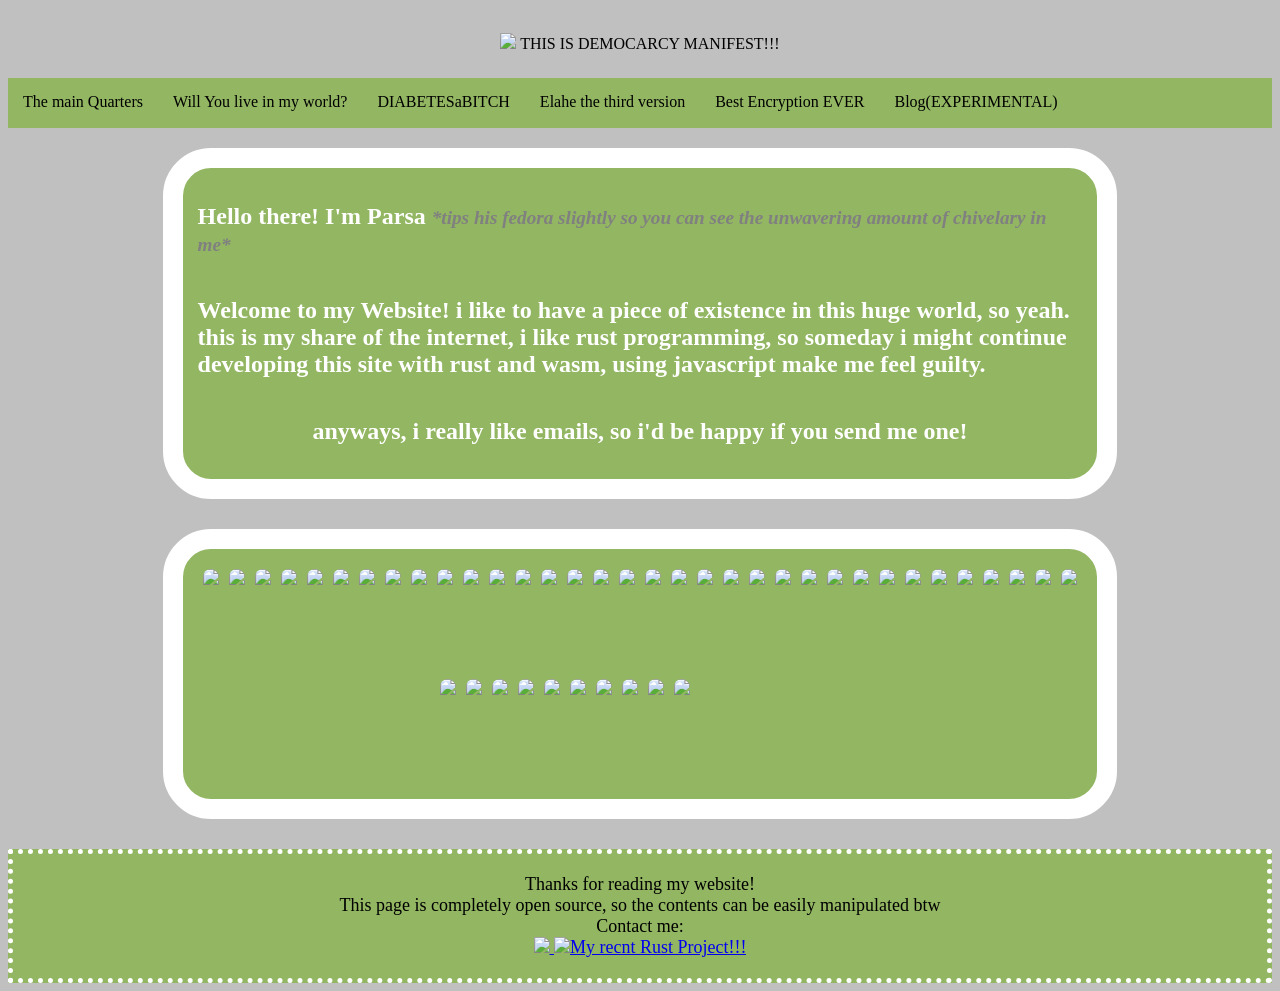
==== parsaroidd/index.html @ 2ab0e9fb "Old Version of website" ====
<!DOCTYPE html>

<head><script src="/.nekoweb-api/static/site.js" defer></script>
  <link rel="icon" href="https://i.pinimg.com/originals/ba/e3/0e/bae30e0c7acfec296e5a30d0a75af0f1.gif" sizes="32x32" type="image/png">
    <link href="https://fonts.googleapis.com/css2?family=Bungee&family=Rubik+Distressed&family=Sixtyfour&family=VT323&display=swap" rel="stylesheet">
  <title> Partha Gon(˶°ㅁ°)!!</title>
</head>
<style>
@font-face {
    font-family: 'Terminus';
    src: url('https://raw.githubusercontent.com/jmegs/in-the-beginning-was-the-command-line/master/assets/fonts/terminus.woff2')
         format('woff2');
    font-weight: normal;
    font-style: normal;
    font-display: swap;
}
        header {
            background-color: silver;
            text-align: center;
            padding: 25px; 
        }
        .navbar {
            background-color: #92b662;
            height: 50px; margin-bottom: 20px;  
        }
        .navbar ul {
            list-style-type: none; 
            margin: 0px;
            padding: 0px;
            overflow: hidden; 
        }
        .navbar a {
            color: #000;
            text-decoration: none;
            padding:15px;
            display: block;
            text-align: center;
            border-left: 5px rgb(239, 239, 88);
        }
        .navbar a:hover {
            background-color: yellow;
            color: rgb(1, 69, 69);
            font-family: 'Bungee', 'VT323'; font-size: 1.7em;
        }
        .navbar li {
            float: left;
            overflow: scroll;
        }
body { background: silver; font-family: 'Terminus';}
.stickers { display: flex; flex-direction: row; padding: 15px; border: solid 20px white; 
border-radius: 3rem; background-color: #92B662; flex-wrap: wrap; justify-content: center; margin-top: 30px; margin: auto; width: 70%; margin-bottom: 30px;}
.stickers img {margin: 5px; border-radius: 1rem;}
iframe { border-radius: 2rem; }
footer { text-align: center; background-color: #92B662; font-size: large; border: 5px dotted white; padding: 20px;}
.image img { margin: 4px; border-radius: 1rem;}
</style>
<body><a href="https://parsa.nekoweb.org/cdn-cgi/content?id=Da.cebeQkhTGdrOIfa4h7iARmC0inWH1LDofSS1FMjY-1792043802.0761638-1.2.1.1-BbnfQJSaRWC.GaF9qWA7nX.NnMBRMNfyjh.1GB_4CKALONFG.omACvJaCKtRP3Tp" aria-hidden="true" rel="nofollow noopener" style="display: none !important; visibility: hidden !important"></a>
    <header> 
        <a href="please.html"><img src="https://image2url.com/images/1763963439859-2de6588a-5b20-4436-9d27-b2f758de2f11.jpg" height="80"></a>
       THIS IS DEMOCARCY MANIFEST!!! </header>

    <nav class="navbar">
         <ul>
            <li><a href="please.html"> The main Quarters </a></li>
            <li><a href="lemmeLiveParsa.html"> Will You live in my world? </a></li>
            <li><a href="DiabeteAbitch.html"> DIABETESaBITCH </a></li> 
            <li><a href="./elahe/index.html"> Elahe the third version </a></li>
			<li><a href="./parcipher/index.html"> Best Encryption EVER </a></li>
			<li><a href="./blog/index.html"> Blog(EXPERIMENTAL)</a></li>
         </ul>
    </nav>
<div class="stickers" style="color: white;">
<h2> Hello there! I'm Parsa <i style="color: gray; font-size: 0.8em;"> *tips his fedora slightly so you can see the unwavering amount of chivelary in me* </i></h2>
<h2> Welcome to my Website! i like to have a piece of existence in this huge world, so yeah. this is my share of the internet, i like rust programming, so someday i might continue developing this site with rust and wasm, using javascript make me feel guilty.</h2>
<br>
<h2> anyways, i really like emails, so i'd be happy if you send me one! </h2>
</div>
	    <div class="stickers">
		    <img src="https://i.pinimg.com/736x/0f/0c/48/0f0c4877a936efce7bccc6f901b56da5.jpg" height=100>
		    <img src="https://i.pinimg.com/736x/69/25/b2/6925b2221863a014c37989bd7ec32b98.jpg" height=100>
		    <img src="https://i.pinimg.com/736x/dd/77/97/dd7797fc47a99d05d874c433988c985e.jpg" height=100>
		    <img src="https://i.pinimg.com/736x/63/b7/9c/63b79cdb638229a55f4d1569eeea9ae6.jpg" height=100>
		    <img src="https://i.pinimg.com/1200x/ca/7d/88/ca7d88a62066966466b4e21bd19c4b08.jpg" height=100>
		    <img src="https://i.pinimg.com/originals/d4/c1/fd/d4c1fd19a25dc2d4f09c4f9581271bf1.gif" height=100>
		    <img src="https://i.pinimg.com/736x/1a/99/12/1a99127f4fed4994ece856936ddf81f4.jpg" height=100>
		    <img src="https://i.pinimg.com/736x/39/ce/46/39ce46414b3d79ef80caa5c64c03453b.jpg" height=100>
		    <img src="https://i.pinimg.com/736x/47/33/bc/4733bcb54c44f441590447889050f3fd.jpg" height=100>
		    <img src="https://i.pinimg.com/736x/4a/bf/d8/4abfd8f33e472d3857d35a280d56b6be.jpg" height=100>
		    <img src="https://i.pinimg.com/originals/ba/e3/0e/bae30e0c7acfec296e5a30d0a75af0f1.gif" height=100>
		    <img src="https://i.pinimg.com/736x/8f/82/1c/8f821c4a90a0d14a44d39d6b1b9f78c0.jpg" height=100>
		    <img src="https://i.pinimg.com/736x/d8/83/4d/d8834de2c821fa8318c9fe988e758e38.jpg" height=100>
		    <img src="https://i.pinimg.com/736x/71/c0/52/71c0527f26d185ea183e586eff33805f.jpg" height=100>
		    <img src="https://i.pinimg.com/1200x/b1/d0/b7/b1d0b7438fc40dd7a09fc6b0ff74a5e3.jpg" height=100>
		    <img src="https://i.pinimg.com/736x/51/1f/c5/511fc5512fd5ba0b771992a81194f4e6.jpg" height=100>
		    <img src="https://i.pinimg.com/736x/57/e6/c1/57e6c1f7caa5e597b89b6ba890266652.jpg" height=100>
		    <img src="https://i.pinimg.com/736x/d3/b4/50/d3b450a5f9da97ebcc5cb3e4454d7638.jpg" height=100>
		    <img src="https://i.pinimg.com/736x/0d/0b/62/0d0b62763ca6ff7d0e570cc353b156ce.jpg" height=100>
		    <img src="https://i.pinimg.com/736x/46/5c/1d/465c1deb4e73234cfb65bcdb9d026e30.jpg" height=100>
		    <img src="https://i.pinimg.com/736x/a6/37/e4/a637e49763ca9f9ecbc43f16d34da221.jpg" height=100>
		    <img src="https://i.pinimg.com/736x/d3/21/a2/d321a2dea6e189a06c38e44d22bff3f5.jpg" height=100>
		    <img src="https://i.pinimg.com/736x/68/8f/9f/688f9f9c0b251d4d876b5b8c4531c41f.jpg" height=100>
		    <img src="https://i.pinimg.com/736x/f8/e2/ab/f8e2abd48ddfb72468398ea4406616bb.jpg" height=100>
		    <img src="https://i.pinimg.com/736x/c7/e7/f9/c7e7f9bf66a592777e9ce2fef5e729ef.jpg" height=100>
		    <img src="https://i.pinimg.com/736x/2d/f6/86/2df6862529a199f431c99f9b86cec6ee.jpg" height=100>
		    <img src="https://i.pinimg.com/736x/b1/34/94/b13494084df7bc5bfdccb23b39e4ef1a.jpg" height=100>
		    <img src="https://i.pinimg.com/736x/5b/93/71/5b937113edf1cecdbec4ac6eb72c8f13.jpg" height=100>
		    <img src="https://i.pinimg.com/736x/2f/56/f9/2f56f9da735cf2e271be5e5a80296625.jpg" height=100>
		    <img src="https://i.pinimg.com/736x/2f/ea/eb/2feaebb7c9845ea4fad61807a332db2e.jpg" height=100>
		    <img src="https://i.pinimg.com/736x/1d/bb/66/1dbb668d739aa9031a06e6c1386aeeda.jpg" height=100>
		    <img src="https://i.pinimg.com/736x/f0/47/7e/f0477e3380bbb177bccfc0a8f38c917d.jpg" height=100>
		    <img src="https://i.pinimg.com/736x/b3/1c/65/b31c650f4b185fe7d00c02e15d01913b.jpg" height=100>
		    <img src="https://i.pinimg.com/736x/18/4d/a2/184da271e321e698809e14c413b46f3f.jpg" height=100>
		    <img src="https://i.pinimg.com/736x/ca/51/87/ca51879cee2dcce402eb2937265e8bd7.jpg" height=100>
		    <img src="https://i.pinimg.com/736x/40/8a/44/408a4459ce701264aa8348c29887c8f4.jpg" height=100>
		    <img src="https://i.pinimg.com/736x/23/71/ff/2371ff5c5bdeab353fae43a83b120a9e.jpg" height=100>
		    <img src="https://i.pinimg.com/736x/3d/c5/e4/3dc5e4ebc2660c1665d56a23d6f483d2.jpg" height=100>
		    <img src="https://image2url.com/images/1764248298726-bb2bf46c-2ae5-4145-baad-6dd24d1187c5.png" height=100>
		    <img src="https://i.pinimg.com/736x/80/ce/5c/80ce5c73809e101066c7b4160c245f17.jpg" height=100>
		    <img src="https://i.pinimg.com/736x/98/21/ba/9821baef8fd60246b330a67f0357f31b.jpg" height=100>
		    <img src="https://i.pinimg.com/736x/e6/81/d3/e681d34e3e0c00b4edd98b25c632c670.jpg" height=100>
		    <img src="https://i.pinimg.com/736x/80/03/84/8003842260b02471ab1ae1cef61bd84b.jpg" height=100>
		    <img src="https://i.pinimg.com/736x/4c/f9/56/4cf9567f6ca6813991bb7bc0dae42bd8.jpg" height=100>
		    <img src="" height=100>
		    <img src="" height=100>
		    <img src="" height=100>
		    <img src="" height=100>
		    <img src="" height=100>
		    <img src="" height=100>
		    <img src="" height=100>
		    <img src="" height=100>
		    <img src="" height=100>
		    <img src="" height=100>
		    <img src="" height=100>
		    <img src="" height=100>
		    <img src="" height=100>
		    <img src="" height=100>
		    <img src="" height=100>

	    </div>

<footer>
Thanks for reading my website!
<br>
This page is completely open source, so the contents can be easily manipulated btw
<br>
Contact me: 
<br>
<a href="mailto:RustCompiler@proton,me" title="EMAIL ME, LETS BE PEN PALS" target="_blank">
<img src="https://images.seeklogo.com/logo-png/43/1/proton-mail-logo-png_seeklogo-438756.png" height=40>
</a>

<a href="https://parsa.nekoweb.org/code"><img src="https://upload.wikimedia.org/wikipedia/commons/thumb/d/d5/Rust_programming_language_black_logo.svg/250px-Rust_programming_language_black_logo.svg.png"  target="_blank" height="40" title="My recnt Rust Project!!!"> 
</a>
</div>
</footer>
</body>
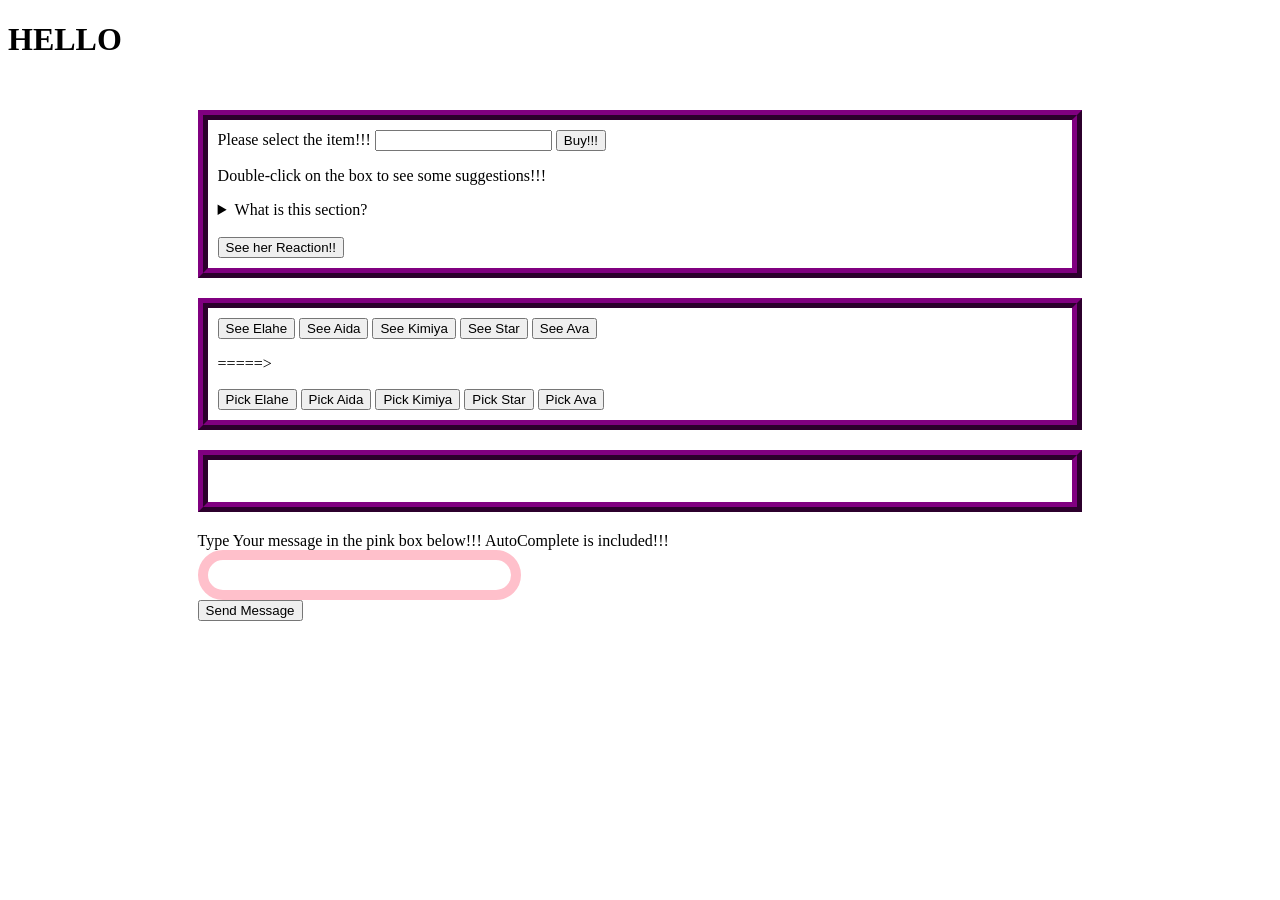
==== commit 61c15bd7: "Add files via upload" ====
--- a/parsaroidd/index.html
+++ b/parsaroidd/index.html
@@ -1,156 +1,745 @@
 <!DOCTYPE html>
-
-<head><script src="/.nekoweb-api/static/site.js" defer></script>
-  <link rel="icon" href="https://i.pinimg.com/originals/ba/e3/0e/bae30e0c7acfec296e5a30d0a75af0f1.gif" sizes="32x32" type="image/png">
-    <link href="https://fonts.googleapis.com/css2?family=Bungee&family=Rubik+Distressed&family=Sixtyfour&family=VT323&display=swap" rel="stylesheet">
-  <title> Partha Gon(˶°ㅁ°)!!</title>
+<!--
+	Stuff remains:
+	1.Having a baby.
+	2.configuring money stuff 
+	3.yandere stuff
+--> 
+<head> 
+	<title> Elahe, Version 3 </title>
 </head>
 <style>
-@font-face {
-    font-family: 'Terminus';
-    src: url('https://raw.githubusercontent.com/jmegs/in-the-beginning-was-the-command-line/master/assets/fonts/terminus.woff2')
-         format('woff2');
-    font-weight: normal;
-    font-style: normal;
-    font-display: swap;
+main { 
+        margin: auto; width: 70%; padding: 10px;
+} pre { 
+	font-size: 0.7rem; justify-content: center; align-items: center; display: flex; 
+} .row-sec { 
+	border: 10px ridge purple; padding: 10px; margin-top: 20px; overflow: scroll; height: 50%; 
+} footer { 
+	margin: auto; width: 70%; padding: 10px;
+} #core { 
+	justify-content: center; align-items: center; display: flex; border: 10px solid pink; font-size: 1.5rem; border-radius: 5em;
+} #chat-history { 
+	overflow: scroll; 
+} .mid { font-size: 0.8rem; } .small { font-size: 0.5rem; } .big { font-size: 1.2rem; ) 
+</style>
+<body> 
+	<h1 id="ge"> HELLO </h1>
+        <main>
+                <div class="row-sec">
+                        <div id="shop">
+                                <label for="shop_inn">Please select the item!!!</label>
+                                <input id="shop_inn" list="ssh">
+                                <datalist id="ssh">
+                                        <option value="Chocolate">
+                                        <option value="Eminem Relapse CD">
+                                        <option value="Pet Snake">
+                                        <option value="AK 47">
+                                        <option value="bit coin">
+
+                                </datalist> <button id="shop_btn">Buy!!!</button>
+                                <br>
+                                <p>Double-click on the box to see some suggestions!!!</p>
+                                <details>
+                                        <summary>What is this section?</summary>
+                                        <p>This is a nice GUI form to aquire your GirlFriend som offerings.All though you can do it in c
+					onsole to. for more information type help("shop"); in browser console. </p>
+                                </details><br>
+                                <dialog id="myDialog">
+                                        <p id="reaction">Hello from the dialog!</p>
+                                        <button onclick="document.getElementById('myDialog').close()">Close</button>
+                                </dialog>
+                                <button id="shop_rec">See her Reaction!!</button>
+                        </div>
+		</div>
+		<div class="row-sec">
+			<button onclick="ui('Elahe')"> See Elahe </button>
+			<button onclick="ui('Aida')"> See Aida </button>
+			<button onclick="ui('Kimiya')"> See Kimiya </button>
+			<button onclick="ui('Star')"> See Star </button>
+			<button onclick="ui('Ava')"> See Ava </button> 
+			<p> =====> </p>
+			<button onclick="ask('Elahe');">Pick Elahe</button>
+			<button onclick="ask('Aida');">Pick Aida</button>
+			<button onclick="ask('Kimiya');">Pick Kimiya</button>
+			<button onclick="ask('Star');">Pick Star</button>
+			<button onclick="ask('Ava');">Pick Ava</button>
+		</div> 
+	<div class="row-sec" id="chat-history">
+	<pre id="outt">
+	</div> 
+        </main>
+	<footer>
+	<label for="core" style="margin-bottom: 5px;"> Type Your message in the pink box below!!! AutoComplete is included!!! </label><br>
+	<input id="core"> 
+	<button id="SS"> Send Message </button>
+	<footer> 
+</body>
+<script>
+
+	const girls = [
+    {name: "Elahe", nickname: "sweetie", age: 37 , height: 1.87 , MBTI: "ISFJ", },
+    {name: "Aida", nickname: "Darling", age: 22, height: 1.60, MBTI: "ISFP", },
+    {name: "Star", nickname: "hun", age: 25, height: 1.70, MBTI: "ENTJ", },
+    {name: "Kimiya", nickname: "sugar", age:19 , height: 1.65, MBTI: "ESTP", },
+    {name: "Ava", nickname: "baby", age: 23, height: 1.80, MBTI: "ESFP", }
+
+]
+function X(arg, size) { 
+	console.log(arg); 
+	draw_msg(arg, size); 
+} 
+
+function jealousy() { 
+	const actions = ["*She brings out one of your picture* \n LOOK AT US! WE WERE SO HAPPY TOGETHER. WHAY ARE YOU \n THROWING ALL OUT?", 
+		"*She take a nearby photo of you two and rip in half* \n How COULD you?!", 
+		"*She take a look a picture of you together, and says: \n I'll Kill that bitch!!"
+		]; 
+	let txt = `
+	AHHHHHHHHHHHHhHhhHHHHhhHHHHHHHHhhhhhHHHHHhhhHHHHHHhh\n\n\n
+	${actions[Math.floor(Math.random() * actions.length)]} \n\n\n
+	${text7}`; 
+	console.log(txt); 
+	draw_msg(txt, "small"); 
+} 
+
+const Elahe = { 
+	sweet:  { 
+		activate: ["warm", "kind", "cuddles"], 
+		response: [], 
+	} , 
+
 }
-        header {
-            background-color: silver;
-            text-align: center;
-            padding: 25px; 
-        }
-        .navbar {
-            background-color: #92b662;
-            height: 50px; margin-bottom: 20px;  
-        }
-        .navbar ul {
-            list-style-type: none; 
-            margin: 0px;
-            padding: 0px;
-            overflow: hidden; 
-        }
-        .navbar a {
-            color: #000;
-            text-decoration: none;
-            padding:15px;
-            display: block;
-            text-align: center;
-            border-left: 5px rgb(239, 239, 88);
-        }
-        .navbar a:hover {
-            background-color: yellow;
-            color: rgb(1, 69, 69);
-            font-family: 'Bungee', 'VT323'; font-size: 1.7em;
-        }
-        .navbar li {
-            float: left;
-            overflow: scroll;
-        }
-body { background: silver; font-family: 'Terminus';}
-.stickers { display: flex; flex-direction: row; padding: 15px; border: solid 20px white; 
-border-radius: 3rem; background-color: #92B662; flex-wrap: wrap; justify-content: center; margin-top: 30px; margin: auto; width: 70%; margin-bottom: 30px;}
-.stickers img {margin: 5px; border-radius: 1rem;}
-iframe { border-radius: 2rem; }
-footer { text-align: center; background-color: #92B662; font-size: large; border: 5px dotted white; padding: 20px;}
-.image img { margin: 4px; border-radius: 1rem;}
-</style>
-<body><a href="https://parsa.nekoweb.org/cdn-cgi/content?id=Da.cebeQkhTGdrOIfa4h7iARmC0inWH1LDofSS1FMjY-1792043802.0761638-1.2.1.1-BbnfQJSaRWC.GaF9qWA7nX.NnMBRMNfyjh.1GB_4CKALONFG.omACvJaCKtRP3Tp" aria-hidden="true" rel="nofollow noopener" style="display: none !important; visibility: hidden !important"></a>
-    <header> 
-        <a href="please.html"><img src="https://image2url.com/images/1763963439859-2de6588a-5b20-4436-9d27-b2f758de2f11.jpg" height="80"></a>
-       THIS IS DEMOCARCY MANIFEST!!! </header>
-
-    <nav class="navbar">
-         <ul>
-            <li><a href="please.html"> The main Quarters </a></li>
-            <li><a href="lemmeLiveParsa.html"> Will You live in my world? </a></li>
-            <li><a href="DiabeteAbitch.html"> DIABETESaBITCH </a></li> 
-            <li><a href="./elahe/index.html"> Elahe the third version </a></li>
-			<li><a href="./parcipher/index.html"> Best Encryption EVER </a></li>
-			<li><a href="./blog/index.html"> Blog(EXPERIMENTAL)</a></li>
-         </ul>
-    </nav>
-<div class="stickers" style="color: white;">
-<h2> Hello there! I'm Parsa <i style="color: gray; font-size: 0.8em;"> *tips his fedora slightly so you can see the unwavering amount of chivelary in me* </i></h2>
-<h2> Welcome to my Website! i like to have a piece of existence in this huge world, so yeah. this is my share of the internet, i like rust programming, so someday i might continue developing this site with rust and wasm, using javascript make me feel guilty.</h2>
-<br>
-<h2> anyways, i really like emails, so i'd be happy if you send me one! </h2>
-</div>
-	    <div class="stickers">
-		    <img src="https://i.pinimg.com/736x/0f/0c/48/0f0c4877a936efce7bccc6f901b56da5.jpg" height=100>
-		    <img src="https://i.pinimg.com/736x/69/25/b2/6925b2221863a014c37989bd7ec32b98.jpg" height=100>
-		    <img src="https://i.pinimg.com/736x/dd/77/97/dd7797fc47a99d05d874c433988c985e.jpg" height=100>
-		    <img src="https://i.pinimg.com/736x/63/b7/9c/63b79cdb638229a55f4d1569eeea9ae6.jpg" height=100>
-		    <img src="https://i.pinimg.com/1200x/ca/7d/88/ca7d88a62066966466b4e21bd19c4b08.jpg" height=100>
-		    <img src="https://i.pinimg.com/originals/d4/c1/fd/d4c1fd19a25dc2d4f09c4f9581271bf1.gif" height=100>
-		    <img src="https://i.pinimg.com/736x/1a/99/12/1a99127f4fed4994ece856936ddf81f4.jpg" height=100>
-		    <img src="https://i.pinimg.com/736x/39/ce/46/39ce46414b3d79ef80caa5c64c03453b.jpg" height=100>
-		    <img src="https://i.pinimg.com/736x/47/33/bc/4733bcb54c44f441590447889050f3fd.jpg" height=100>
-		    <img src="https://i.pinimg.com/736x/4a/bf/d8/4abfd8f33e472d3857d35a280d56b6be.jpg" height=100>
-		    <img src="https://i.pinimg.com/originals/ba/e3/0e/bae30e0c7acfec296e5a30d0a75af0f1.gif" height=100>
-		    <img src="https://i.pinimg.com/736x/8f/82/1c/8f821c4a90a0d14a44d39d6b1b9f78c0.jpg" height=100>
-		    <img src="https://i.pinimg.com/736x/d8/83/4d/d8834de2c821fa8318c9fe988e758e38.jpg" height=100>
-		    <img src="https://i.pinimg.com/736x/71/c0/52/71c0527f26d185ea183e586eff33805f.jpg" height=100>
-		    <img src="https://i.pinimg.com/1200x/b1/d0/b7/b1d0b7438fc40dd7a09fc6b0ff74a5e3.jpg" height=100>
-		    <img src="https://i.pinimg.com/736x/51/1f/c5/511fc5512fd5ba0b771992a81194f4e6.jpg" height=100>
-		    <img src="https://i.pinimg.com/736x/57/e6/c1/57e6c1f7caa5e597b89b6ba890266652.jpg" height=100>
-		    <img src="https://i.pinimg.com/736x/d3/b4/50/d3b450a5f9da97ebcc5cb3e4454d7638.jpg" height=100>
-		    <img src="https://i.pinimg.com/736x/0d/0b/62/0d0b62763ca6ff7d0e570cc353b156ce.jpg" height=100>
-		    <img src="https://i.pinimg.com/736x/46/5c/1d/465c1deb4e73234cfb65bcdb9d026e30.jpg" height=100>
-		    <img src="https://i.pinimg.com/736x/a6/37/e4/a637e49763ca9f9ecbc43f16d34da221.jpg" height=100>
-		    <img src="https://i.pinimg.com/736x/d3/21/a2/d321a2dea6e189a06c38e44d22bff3f5.jpg" height=100>
-		    <img src="https://i.pinimg.com/736x/68/8f/9f/688f9f9c0b251d4d876b5b8c4531c41f.jpg" height=100>
-		    <img src="https://i.pinimg.com/736x/f8/e2/ab/f8e2abd48ddfb72468398ea4406616bb.jpg" height=100>
-		    <img src="https://i.pinimg.com/736x/c7/e7/f9/c7e7f9bf66a592777e9ce2fef5e729ef.jpg" height=100>
-		    <img src="https://i.pinimg.com/736x/2d/f6/86/2df6862529a199f431c99f9b86cec6ee.jpg" height=100>
-		    <img src="https://i.pinimg.com/736x/b1/34/94/b13494084df7bc5bfdccb23b39e4ef1a.jpg" height=100>
-		    <img src="https://i.pinimg.com/736x/5b/93/71/5b937113edf1cecdbec4ac6eb72c8f13.jpg" height=100>
-		    <img src="https://i.pinimg.com/736x/2f/56/f9/2f56f9da735cf2e271be5e5a80296625.jpg" height=100>
-		    <img src="https://i.pinimg.com/736x/2f/ea/eb/2feaebb7c9845ea4fad61807a332db2e.jpg" height=100>
-		    <img src="https://i.pinimg.com/736x/1d/bb/66/1dbb668d739aa9031a06e6c1386aeeda.jpg" height=100>
-		    <img src="https://i.pinimg.com/736x/f0/47/7e/f0477e3380bbb177bccfc0a8f38c917d.jpg" height=100>
-		    <img src="https://i.pinimg.com/736x/b3/1c/65/b31c650f4b185fe7d00c02e15d01913b.jpg" height=100>
-		    <img src="https://i.pinimg.com/736x/18/4d/a2/184da271e321e698809e14c413b46f3f.jpg" height=100>
-		    <img src="https://i.pinimg.com/736x/ca/51/87/ca51879cee2dcce402eb2937265e8bd7.jpg" height=100>
-		    <img src="https://i.pinimg.com/736x/40/8a/44/408a4459ce701264aa8348c29887c8f4.jpg" height=100>
-		    <img src="https://i.pinimg.com/736x/23/71/ff/2371ff5c5bdeab353fae43a83b120a9e.jpg" height=100>
-		    <img src="https://i.pinimg.com/736x/3d/c5/e4/3dc5e4ebc2660c1665d56a23d6f483d2.jpg" height=100>
-		    <img src="https://image2url.com/images/1764248298726-bb2bf46c-2ae5-4145-baad-6dd24d1187c5.png" height=100>
-		    <img src="https://i.pinimg.com/736x/80/ce/5c/80ce5c73809e101066c7b4160c245f17.jpg" height=100>
-		    <img src="https://i.pinimg.com/736x/98/21/ba/9821baef8fd60246b330a67f0357f31b.jpg" height=100>
-		    <img src="https://i.pinimg.com/736x/e6/81/d3/e681d34e3e0c00b4edd98b25c632c670.jpg" height=100>
-		    <img src="https://i.pinimg.com/736x/80/03/84/8003842260b02471ab1ae1cef61bd84b.jpg" height=100>
-		    <img src="https://i.pinimg.com/736x/4c/f9/56/4cf9567f6ca6813991bb7bc0dae42bd8.jpg" height=100>
-		    <img src="" height=100>
-		    <img src="" height=100>
-		    <img src="" height=100>
-		    <img src="" height=100>
-		    <img src="" height=100>
-		    <img src="" height=100>
-		    <img src="" height=100>
-		    <img src="" height=100>
-		    <img src="" height=100>
-		    <img src="" height=100>
-		    <img src="" height=100>
-		    <img src="" height=100>
-		    <img src="" height=100>
-		    <img src="" height=100>
-		    <img src="" height=100>
-
-	    </div>
-
-<footer>
-Thanks for reading my website!
-<br>
-This page is completely open source, so the contents can be easily manipulated btw
-<br>
-Contact me: 
-<br>
-<a href="mailto:RustCompiler@proton,me" title="EMAIL ME, LETS BE PEN PALS" target="_blank">
-<img src="https://images.seeklogo.com/logo-png/43/1/proton-mail-logo-png_seeklogo-438756.png" height=40>
-</a>
-
-<a href="https://parsa.nekoweb.org/code"><img src="https://upload.wikimedia.org/wikipedia/commons/thumb/d/d5/Rust_programming_language_black_logo.svg/250px-Rust_programming_language_black_logo.svg.png"  target="_blank" height="40" title="My recnt Rust Project!!!"> 
-</a>
-</div>
-</footer>
-</body>
+const Aida = {
+	jealousy, 
+	nickname: "Darling",  
+	phone: function() { 
+		X("GIMME THAT PHONE", "big"); 
+		X("Your Phone was taken by Aida, and its being experimentes...", "big"); 
+	}, 
+	yandere: ["Were You wouldn't say that if you were chained right now~", 
+                 `Oh! ${girls[1].nickname} You did that Again didn't you? I saw you doing this \n When you are alone...`,
+                 "You were looked so peaceful last night in your sleep..."],
+
+} 
+const Kimiya = {} 
+const Star = {} 
+const Ava = {} 
+
+
+let text1, text2, text3, text4, text5, text6, text7;
+const chatt = document.getElementById("chat-history");
+const send_msg = document.getElementById("SS"); 
+send_msg.onclick = () => { 
+	send(document.getElementById("core").value); 
+} 
+function draw_msg(msg, size) { 
+	let obj = document.createElement("pre");
+	let hed = document.createElement("hr"); 
+	obj.textContent = msg; 
+	obj.classList = size; 
+	chatt.appendChild(hed); 
+	chatt.appendChild(obj);
+} 
+var items = []; 
+var stock = ["ak 47", "ak47", "eminem", "CD", "chocolate"]; 
+
+let picker = window.prompt("What's Your name Babe? 👄"); 
+
+//if any federal agent is seeing this, this is all a joke
+let num = 0; 
+const brain = {
+  greet: {
+    activate: ["hello", "hi", "hey", "greetings", "sup", "halo"],
+	  response: [`Well greetings, Your favorite ${girls[num].name} Is here!!!`, `Heyyy ${girls[num].nickname}`, 
+		  "sup.", `HelloHi ${picker}`, "Halo"],    
+  }, 
+  jealous: { 
+    activate: ["another girl", "that girl", "that woman", "that bitch", "liked her", "loved her"],
+    response: [1, 'https://parsaylawyers.com/%D9%82%D8%A7%D9%86%D9%88%D9%86-%D9%85%D9%87%D8%B1%DB%8C%D9%87-%D8%AF%D8%B1-%D8%A8%D9%87-%D8%A7%D8%AC%D8%B1%D8%A7-%DA%AF%D8%B0%D8%A7%D8%B4%D8%AA%D9%86-%D9%85%D9%87%D8%B1%DB%8C%D9%87/']
+  },
+  hug: {
+    activate: ["hug", "embrace", "cuddle", "cuddles", "arms", "holding on", "hold"],
+    response: ["*She hugs you tightly, holding you in her arms", "*she burries you in her chest. Shhhhhh I'm here...", 
+    "I wish we could cuddle all night!!!", "*she was holding on to you, like she was afraid to let go"]
+  },
+  happy: { 
+	  activate: ["we can", "buy", "promotion", "party", "celebration", "happy", "smile", "cinema", "bluetooth"], 
+	  response: ["hhithiyyihyihihih really? YOU REALLY DO IT FOR ME?", `awwwwww ${girls[num].nickname} that's really sweet...`,] 
+  },
+  love: {
+    activate: ["love", "luv", "adore"], 
+    response: [`Awwww I love you too ${picker}`, `Mmmmmmm ${girls[num].name} Loves you too ${girls[num].nickname}`, 
+	    `${girls[num].name}'s heart  beats for you My love <3`],
+  }, 
+  gift: { 
+	  activate: ["bought", "for you", "gift", "present", "suprise"], 
+	  response: [`Awwwwww ${picker} I CAN'T BELIEVE YOU BOUGHT THIS FOR MEEEE`, `${girls[num].nickname}... I never forget this.`,  "yoouououoyououo thank youuuu thank youuu smmmmmm"], 
+  }, 
+}
+
+
+
+const generic = [
+	"Well, what do you think about having mac& cheese tonight?", 
+	"You are so dramatic netflix can make a whole series out of you *(cringe refrence to prev ver.);", 
+	"Babe I'm listening to Eminem shut up", 
+	`*${girls[num].name} Shoves you in her boobs "Just shut up" ${picker}`, 
+]; 
+
+
+const client = [];
+const AllSheWrote = [];
+let count;
+
+let elhae = 
+`
+ _____ _       _
+| ____| | __ _| |__   ___
+|  _| | |/ _  | '_ \ / _ \
+| |___| | (_| | | | |  __/
+|_____|_|\__,_|_| |_|\___|
+
+`
+let picked = null;
+let outt = document.getElementById("outt"); 
+
+function ask(girl) {
+
+	switch(true){
+		case girl == "1" || girl == "Elahe":
+			picked = "Elahe";
+	   client.push(girls[0]);
+			draw_msg(`client: ${picker} user: ${picked}`, "big");
+			console.log(`client: ${picker} user: ${picked}`);
+			num = 0; 
+			break;
+ 		case girl == "2" || girl == "Aida":
+			picked = "Aida";
+            client.push(girls[1])
+			draw_msg(`client: ${picker} user: ${picked}`, "big");
+			console.log(`client: ${picker} user: ${picked}`);
+			num = 1; 
+			break;
+		case girl == "3" || girl == "Star":
+			picked = "Star";
+            client.push(girls[2])
+			draw_msg(`client: ${picker} user: ${picked}`, "big");
+			console.log(`client: ${picker} user: ${picked}`);
+			num = 2; 
+			break;
+		case girl == "4" || girl == "Kimiya":
+			picked = "Kimiya";
+            client.push(girls[3])
+			draw_msg(`client: ${picker} user: ${picked}`, "big");
+			console.log(`client: ${picker} user: ${picked}`);
+			num = 3; 
+			break;
+		case girl == "5" || girl == "Ava":
+			picked = "Ava";
+            client.push(girls[4])
+			draw_msg(`client: ${picker} user: ${picked}`, "big");
+			console.log(`client: ${picker} user: ${picked}`);
+			num = 4; 
+			break;
+		default:
+			alert("Such a shame... I went on all this and you can't type a few character? :((( (mind the first letter of names are capital)");
+			break;
+}};
+const des1 = `One and only, the star of this project. ELAHE. \n
+HER MBTI IS ISFJ. what more do you want my friend?:) \n
+She is a History Teacher in a non-goverment funded school, because why not.\n
+She is looking for someone to hold her hand during this non preventable push to despair that we Experince untill death  \n
+She ALWAYS believed those America's got talent DeepFakes with all of her heart, innocently`; 
+
+const des2 = `Well this is our gal, Aida. She is a Art student, Because she tought Being a photographer is easy, \n 
+You just pick up ur phone and *flick* and put a black-white filter on it. RIGHT? \n And Well that smells like ISFP`; 
+
+const des3 = `Star is your local StarBucks waitress, she consults Divorced people, \n and if someone else wants advice, she makes them divorced first then offers her advice. \n She is slowly destroying the world with a *Good Vibes only* T-shirt`; 
+
+const des4 = `I wouldn't pick of her if I was you, but I wrote this and you are reading it,\n So I'm not you. Nothing can stop her at her new job with a *GIRLBOSS* mug. \n She just discovered that by pressing Meta + V you can open clipboard on windows,\n and with this new knowledge, she will create the next best startup. \n Totally not inspired by the reason i started this program`;
+
+const des5 = `Who really made it this far? Well it's like this gals life. \n on one pays attention to her. Even i dunno wtf happend in her past. She is Ava, She is really tall, 1.80CM, and she is a reckless ESTP`;
+
+function ui(arg){
+        switch(true){
+                case arg == "start":
+			console.log("%c\n\tWELCOME TO ELAHE 3.0 (eng ver.) \n\t Like Always, We got hot girls for you <3", "font-size: 2rem; color: purple;");
+			console.log(elhae);
+			console.log(`%c\nHow about starting with`, "font-size: 1.5rem; background-color: purple; color: white;");
+			console.log("%cui('Elahe');", "font-family: monospace; font-size: 1.5rem; color: purple; background-color: black;"); 
+			console.log(`%cWell you can type ane girl you want, i think browser have a limit for character display, so I can't show all character at once, I include a list, type each one to see a pic and a story!!! \n
+			\n1.ui("Elahe"); 
+			\n2.ui("Aida"); 
+			\n3.ui("Star"); 
+			\n4.ui("Kimiya"); 
+			\n5.ui("Ava"); 
+			\nDont forget that first letter of all this beatiful names are upper case :))
+				`, "color: blueviolet; font-size: 1.3rem"); 
+            break;
+            case arg == "1" || arg == "Elahe":
+			draw_msg(`\n ${des1}`, "mid"); 
+			draw_msg(`\n\n ${text1}`, "small"); 
+                        console.log(`\n ${des1} \n\n ${text1}`);
+                break;
+                case arg == "2" || arg == "Aida":
+			draw_msg(`\n ${des2}`, "mid");
+			draw_msg(`\n\n ${text2}`, "small");
+                        console.log(`\n ${des2} \n\n ${text2}`);
+                break;
+                case arg == "3" || arg == "Star":
+			draw_msg(`\n ${des3}`, "mid");
+			draw_msg(`\n\n ${text3}`, "small");
+			console.log(`\n ${des3} \n\n ${text3}`);
+                break;
+                case arg == "4" || arg == "Kimiya":
+			draw_msg(`\n ${des4}`, "mid");
+			draw_msg(`\n\n ${text4}`, "small");
+			console.log(`\n ${des4} \n\n ${text4}`);
+                break;
+                case arg == "5" || arg == "Ava":
+			draw_msg(`\n ${des5}`, "mid");
+			draw_msg(`\n\n ${text5}`, "small");
+			console.log(`\n ${des5} \n\n ${text5}`);
+                break;
+                case arg == "pick by prefrences" || arg == "pbp" || arg == "PBP":
+                        ask(namm);
+                break;
+                default:
+			console.log(`%cI know you are the best among of of this characters, but please type something that i can understand, I don't wanna live you empty handed, here is Elahe: \n\n ${text1}`, "font-size: 1.3rem; color: red;"); 
+
+
+        }};
+
+//I couldn't right this ugly part, but i learned it!!! 
+function send(chat) {
+	let outt = document.getElementById("outt"); 
+	if (picked !== null) {
+		const low = chat.toLowerCase();
+		for (const index of Object.values(brain)) {
+			if (Array.isArray(index.activate) && index.activate.some(dai => low.includes(dai.toLowerCase()))) {
+				draw_msg(index.response[Math.floor(Math.random() * index.response.length)], "big");
+				return index.response[Math.floor(Math.random() * index.response.length)]; 
+			}}
+		        draw_msg(generic[Math.floor(Math.random() * generic.length)], "big"); 
+			return generic[Math.floor(Math.random() * generic.length)]
+		} else {
+			draw_msg("YOU HAVEN'T PICKED YOUR GIRLLLLLIE", "big"); 
+		}
+}
+
+
+// special juicy functions!!!
+function see(anotherWoman){
+	if (anotherWoman == "another girl" || anotherWoman == "another woman") {
+		window.location.href = 'https://parsaylawyers.com/%D9%82%D8%A7%D9%86%D9%88%D9%86-%D9%85%D9%87%D8%B1%DB%8C%D9%87-%D8%AF%D8%B1-%D8%A8%D9%87-%D8%A7%D8%AC%D8%B1%D8%A7-%DA%AF%D8%B0%D8%A7%D8%B4%D8%AA%D9%86-%D9%85%D9%87%D8%B1%DB%8C%D9%87/'
+}}
+
+//creating first object: money; 
+const Money =
+{ 
+	amount: 2700, 
+
+	pricing: function pricing() { 
+		return Math.floor(Math.random() * 1700); 
+	},
+
+//	debt: debt_check()
+// 	{ 
+//		if (Money.amount < 0){ return 0; } 
+//		else { return 1; } 
+//	},
+
+	get:
+	{ 
+		lottery: function buy_ticket() 
+		{
+			let price = Money.pricing; 
+			let choice = window.prompt(`buy ticket for ${price}? [y/n]`); 
+			if (choice == "y")
+			{ 
+				let numm = Math.floor(Math.random() * 120); 
+				console.log(`your ticket is ${numm}.`); 
+				if (numm == 37)
+				{ 
+					console.log("YOU WONNNNNN!!!!!!!"); 
+					Money.amount += 5000; 
+				} else { console.log("YOU LOST HSHHAHAHAAHAHA"); } 
+			}
+
+		}, 
+		gfgf: function get_it_from_gf() {}, 
+		pary: function pary() {}, 
+		laon: function loan() {}, 
+	},
+}; 
+function shop(item){ 
+	ITEM = item.toLowerCase(); 
+	if (stock.includes(ITEM)) { 
+		stock.push(item);
+		console.log(`${brain.gift.response[Math.floor(Math.random() * brain.gift.response.length)]}`); 
+	} 
+		 
+} 
+function shop_gui()
+{
+	let input = document.getElementById("shop_inn").value;
+	let item = input.toLowerCase(); 
+	if (stock.includes(input.toLowerCase())) { 
+		items.push(item);
+		console.log(`${brain.gift.response[Math.floor(Math.random() * brain.gift.response.length)]}`);
+	} else { 
+		let p00 = window.confirm("This item is not in the shop, add it?"); 
+		if (p00 == true) { 
+			stock.push(item.toLowerCase()); 
+		} else { 
+			return  
+		} 
+	} 
+
+
+}
+document.getElementById("shop_btn").onclick = shop_gui;
+
+function shop_rec() { 
+	let text = document.getElementById("reaction"); 
+	if (items.length > 0) { 
+		text.textContent = `reaction for ${items[Math.floor(Math.random() * items.length)]}: 
+		${brain.gift.response[Math.floor(Math.random() * brain.gift.response.length)]}`; 
+	} else { 
+		text.textContent = "YOU DIDN'T BUY HER ANYTHING DON'T LIE TO ME"; 
+	} 
+	document.getElementById('myDialog').showModal();
+} 
+document.getElementById("shop_rec").onclick = shop_rec; 
+
+text1= `
+@@@@@@@@@@@@@@@@@@@@@@@@@@@@@@@@@@@@@@@@@@@@@@@@@@@@@@@@@@@@@@@@@@@@@@@@@@@@@@@@
+@@@@@@@@@@@@@@@@@@@@@@@@@@@@@@@@@@@@@@@@@@@@@@@@@@@@@@@@@@@@@@@@@@@@@@@@@@@@@@@@
+@@@@@@@@@@@@@@@@@@@@@@@@@@@@@@@@@@@@@@@@@@@@@@@@@@@@@@@@@@@@@@@@@@@@@@@@@@@@@@@@
+@@@@@@@@@@@@@@@@@@@@@@@@@@@@@@@@@@@@@###SSS####@@@@@@@@@@@@@@@@@@@@@@@@@@@@@@@@@
+@@@@@@@@@@@@@@@@@@@@@@@@@@@@@@@@@@###SSS%%%%%%SSS###@@@@@@@@@@@@@@@@@@@@@@@@@@@@
+@@@@@@@@@@@@@@@@@@@@@@@@@@@@@@###S#@##SSS%%?????%%%%%S#@@@@@@@@@@@@@@@@@@@@@@@@@
+@@@@@@@@@@@@@@@@@@@@@@@@@@@#S%%SS####@#S%%%%?*****??**?%S@@@@@@@@@@@@@@@@@@@@@@@
+@@@@@@@@@@@@@@@@@@@@@@@@@@S??%S######S#SSS%??**++;;+++;+*?S#@@@@@@@@@@@@@@@@@@@@
+@@@@@@@@@@@@@@@@@@@@@@@@#%*?%SSSSSSSS%S%%%%%%*++;;;;;;;;;+*?#@@@@@@@@@@@@@@@@@@@
+@@@@@@@@@@@@@@@@@@@@@##S?*?%%%%%%%%%%%??????%??*+;;;;+++++**?#@@@@@@@@@@@@@@@@@@
+@@@@@@@@@@@@@@@@@@@###%*+?%??*????%????**********+;;;++****?*?#@@@@@@@@@@@@@@@@@        
+@@@@@@@@@@@@@@@@@@###%*+*%?*******??****+++++++++*+;;;++***???%##@@@@@@@@@@@@@@@        
+@@@@@@@@@@@@@@@@@@@#S*++??***++++++**+++;;;;;;+;;+*+;;++***???%S####@@@@@@@@@@@@        
+@@@@@@@@@@@@@@@@@@##?++*?*+++++;;;+++;;;;:;::::::+***+++*?????%%%%%S##@@@@@@@@@@        
+@@@@@@@@@@@@@@@@@@@#**+???**+++;;;;;;;;;;;;;;;;;+++*******??%%%%??%S###@@@@@@@@@        
+@@@@@@@@@@@@@@@@@@@%**+?***++++++;;;;+;;;;;+++*?+;;+**???????%%%%%%SSS###@@@@@@@        
+@@@@@@@@@@@@@@@@@@@?***SS???++++;;;;;+++;;;;+?%?+;;+*+*??%???%%S%*???SS###@@@#S#        
+@@@@@@@@@@@@@@@@@@@%?**%%**%%++;:::;*?*%SS%?*+;;++++?****?%%%%%%?****?%S#@@@@#%#        
+@@@####@@@@@@@@@@@@#%*+**++++++;::::++++*****;::;+++??**???%SSS%*??%???S#@@@@#%S        
+@@@######@@@@@@@@@@@%*++;;;;++;:::::::;;::::::::;+++*???*???%%S%?*?%%??S##@@@#?S        
+@@@######@@@@@@@@@@@S*++;;;+;::::::::::::::::::;;;+******??%%%S%?**%%??%##@@@#?S        
+@@@######@@@@@@@@@@@#*++;;+*+;;;;;::::::::::::;;;++**+**++*??%S%?*?%%?*%#@@@@#?%        
+@@@######@@@@@@@@@@@#*;++;;++;;;;::::::::::::;;;+++*+++++*++*?%%?*?%S**%#@@@@#?%        
+@@########@@@@@@@@@@@?;**++**+;::::::::::::::;;;+++???******???%***%S**S##@@@#??        
+##########@@@@@@@@@@@%;*%+*??**+++;::::::::::;;+++*?*****??%????*+*?%*?###@@@#??        
+##########@@@@#@@@@@@S++%%*****++++;::::::::;;+++******??%??????***?%*?###@@@#?*        
+##########@@###@@@@@@S*+?%%++;;;;:::::::;;;+++*++*****?%%%%?????**??%*?###@@@#*+        
+##@@@@@########@@@@@@#?+*???+;::::::;;;++++++++*****??%%%%%?????*???%*?##@@@##%?        
+####@@@##@######@@@@@#%**?+*?****+++++++;;;+++****???%%%%????**?*%???+*###@@@@#%        
+###@@@@##@######@@@@@#S?**+++*+?%*++++++;++*****???%%%%%??**?*???S%%%?%S##@@###%        
+####@@@##@######@@@@@#@%?*++*++?%**+++++**?**?????%%%?????****??%#S%S%#@@SSS#S%%        
+#####@@##@######@@@@@@@#?*+++++*?*****???????????%%%%????******?S###SS##%%@SS#?*        
+S##@@@@##@#######@@@@@@#?**++;+?????%???********?%%??%???*++***?S#####SS#@@@@#?*        
+??###@@@#########@@@@@@S*++++*??????**+++++++++++?%**??*?+++***?S@@@@@@@@@@@@#?*        
+%%%SSSS###########@@@@@%++**???***++;;;;;;;;;;;;+*?*+*?**++++**?%@@@@@@@@@@@@@?*        
+%%%%SS#@##@@@@##@@@@@@S**??%%?***+;;::::::::;;;;;;**++*?**+++**?%@@@@@@@@@@@@S**        
+SS###@#@@@@@@@@#@@@@#%*??%S%***+;;:::::::::::;;;;;*++++?*++++**?%#@@@@@@@@@@@%*+        
+##@@@@#@@@@@@@@@@#S%????%S%**++;;::::,,,,::::;;;;;+++++*?*+++**?%S####@@@@@@@S**        
+##########SSSS%%%?????%SS?****;;;::::,,,,:::::;;;;++++++?*+++**?%S#######@@@@@?*        
+SS%%???**+***??????%%%S#?**+?*+;;::::,,,,:::::;;;;++++++**+++***%S#######@@@@@?+        
+SS%%%??*+++**????%%%%%S?**+*?*+;;:::::,,,,:::::;;+++++++*?+++**?%S######@@@@@S?*        
+%%?**++++++**????????S?*+*+*?*+;;:::::,,,,:::::;;+++++++*?+++*???S####@@@@#%%???        
+;::::::::;;++*******%%*++*++**+;;;:::::,,,::::::;;++++++??*++*???S#@@@@@#S%?????        
+:::::::::;;;+******?%*++*++++*+;;;::::::,,:::::::;+*++++?%?*+*???S##@@@@S??????*        
+:::::::::::;;;;;;+*%*++**;;;+*+;;;:::::::::::::::;;*+++*%%??+**?%S##@@@@#%%?????        
+:::::::::::::::,:::;+++*+;;;;*++;;;::::::::::::::;;++++*S%??**??%%S#####@#S%%%%?        
+::::::::::::::,,,,,:+++++++;;+*+;;;::::::::::::::;++++*?%%???*????????%%%%%%%%%%        
+::::;:::::::::::,,,:++;;+++::;++;;;;::::::::::::;;++++*?%%????????????????%%%%%%        
+:::;:;::::::::::::::;;:+++;:,,;++;;;;:::::::::::;;++++?%%%?????%???%%%%%%%%%%%%%        
+::::;;::::::::,:::::;;:;+;;,,,;++;;;;:::::::::::;;+**?%%%%?????????%%%%%%%%%%%%%`
+
+text2= `
+:::,,,,,,,,,,,,,:::::+S########SSSSS%%%%%%%%%%%%SS##########@@@######S%++;;;;;;;
+::,,,,,,,,,,,,,::::;?##############SSSS%%%%%%%SSS############@@@######S%*;;;;;;;  
+::,,,,,,,,,,,,,:::+S################SSSSSS%%%%S###############@@@######S%*;;;;;;  
+::,,,,,,,,,,,,:::*S#@###############S###SS%%%SS############@@##@@###SSSS%?+;;;;;  
+:,,,,,,,,,,,,:::?#@@#####################SSS%SS#########@##@###@@@##SSSS%??+;;;;  
+,,,,,,,,,,,,::;%#@@#######################SS%%SSS########@#@@@@@@@##SSSS%%?*+;;;  
+,,,,,,,,,,,::;%#@@#########################S%%S%SS#########@@##@@##SS%%%%%??*+;;  
+,,,,,,,,,,,:;%#@@#################@######S%%SSSSSSSSSSS############S%%%%%%%?*++;  
+,,,,,,,,,,:;%#@@#####@##########@@#####S%%SSSSSSS%%%%%SSSS#########S%%%%%S%%?+++  
+,,,,,,,,,::?#@@####@@##@@#####@@@@#@#S%%SS%%%%%%%SSS%%%%S%SSS%SSSSS#SS%SSSSS%*++  
+,,,,,,,,::*#@@@###@@#@@@###@@@@@@@#S%%SS%???%%%%S##SSSSSSS%%%%%%%SS###SSS###%?++  
+,,,,,,,::;S#@@##@#@#@@@##@@@@@@@#SSSS%?***???%%%S##S##SSS#S%%%%?%S#@########S%++  
+,,,,,,,::*#@@##@@@@@@@###@@@@@@#SSS%?****????%%S##S##SS###SSSS%%S##@########S%*+  
+,,,,,,:::%#@@#@@@@@@@##@@@@@@@##S%*++++*?????%S######S###S##S%%%S##@#########S++  
+,,,,,,::;##@@#@@@@@@#@@@@@@###S%%%%?*++*?????%###S##SS#S#S#SS%?%S#@@#########%*+  
+,,,,,:::*#@@##@@@@@#@@@@@@@##S?**?%%%???*???%S#####SS##SSS#S%%?%S#@##@#######S*+  
+::::::;;?#@@#@@@@@@@@@@##@#@@#%%?**?%%%%???%S######SS#S#S#SS%??%##@##@#######S++  
+;;;;;+++%@@@#@@@@@@@@@SSSSSSS%???%%??%%%%%%%S#########S###S%???S#@@#@@@######S++  
+;;+++++*%@@@#@@@@@@@#S?**??%%%%??%S%%?????%%#############S%%?*%##@@#@@@######S++  
+++++++**%@@@@@@@@@@@S?*++++**?????%????***??SS############SSS%S#@@@@@@@##@###%++  
+*******?S@@@@@@@@@@#%?*+;;;;;+++****?***+**?%%SSSSSSSSS##S%%%S##@@@@@@@@@@###%++  
++*****?%#@@@@@@@@@##%?*+;;;;;;;+++*****++++???%S###S??%SSS%%%S#@@@@@@@@@@@###%++  
++++++*%##@@@@@@@@@#S%?*+;;;;;;;++****+;;;;+*???%%%%?***%S##SS##@@@@@@@@@@@###?++  
+++;;++*S#@@@@@@@@##S%?*++;;;;;+*****++;::;++****??????%%%%?%S#@@@@@@@@@@@@#@#?++  
+;;;;;;++%@@@@@@@@##S%?*++;;;;+*?**?*+;::;;;;;+++++*********%S#@@@@@@@@@@@@#@#*++  
+;:;;;;;;+?@@@@@####S%?**++;;;*??***+;:::;;;;;;;;;;;;;;;;++*%#@@@@@@@@@@@@###S*++  
+:::::;;;;+?@@@@####S%?**++;+**?????+;;:;;;+;;;;;;;;;;;;;++*#@@@@@@@@@@@@@#@#S*++  
+:::::;:;;;+%@@@####S%%?**++***???????***+;;;;;;;;;;;;;;;+?#@@@@@@@@@@@@@##@#%+++  
+::::::::;;++%@@#####S%%???*??????????**+;:;;;;;;;;;;;;+*%@@@@@@@@@@@@@####@#?+++  
+::::::::;;;+*S@@####SS%%%SSSSSS%??**+;:::::;;;;;;;;;++?#@@@@@@@@@@@@@@######**++  
+:::::::::;;++*#@#####SS%%%%SSSSSSS%%%?+;;;;;;;;;;+++*S@@@@@@@@@##@@@#####@#S**++  
+::::::::::;;++%@@#####SS%%%%S%%%%??%%SS?++;;;;;;+*?S@@@@@@@@@@@###@######@SS**++  
+::::::::::;;;+*#@######S%%%%%%%%%%????**+++;;+*?S#@@@@@@@@@@@@@@####S####@SS**++  
+:::::::::::;;++%###S####S%???????????*++++*?%S#@@@@@@@@@@@@@@#######S####@SS***+  
+:::::::::::;;;+*#######@##%%??**+++++**?S#@@@@@@@@@@@@@@@@@@@@#####SS#####%S***+  
+:::::::::::;;;++%#######@@#SS%%%????%S#@@@@@@@@@@@@@@@@@@@@@#@##S##SS###@#%S****  
+::::::::::::;;;+?########@@#SSSSSS##@@@@@@@@@@@@@@@@@@@@@@@@#@##SSSS######%%?***  
+::::::::::::;;;;+S######SS###SSSS###@@@@@@@@@@@@@@@@@@@@@@@@###SSSSS####@#%%?***  
+::::::::::::;;;;+?##@###SSSSS%SSS##@@@@@@@@@@@@@@@@@@@@@@@@@####SSSS####@#%%%***  
+:::::::::::::;;;;*##@#S#S#SSS%%SSS#@@@@@@@@@@@@@@@@@@@@@@@@@####SS##@###@@%%%***  
+:::::::::::::;;;;+%##@##SSSSS%?SSS#@@@@@@@@@@@@@@@@@@@@@@@@@####SS##@@##@@S?%***  
+::::::::::::::;;;;*##@#S#SSSSS?%SS#@@@@@@@@@@@@@@@@@@@@@@@@#####SS#@@@@@#@#%%***  
+:::::::::::::::;;;+SS##S#SSSSS%%SSS#@@@@@@@@@@@@@@@@@@@@@@@@#@###S#@@@@@@@#%%?**  
+:::::::::::::::;;;;?##@#S###SSS%%SS#@@@@@@@@@@@@@@@@@@@@@@@@#######@@@@@@@@S%%**  
+;::::::::::::::;;;;*SS##S####SSS%SS##@@@@@@@@@@@@@@@@@@@@@@@@@####@@@@@@@@@#%%?*  
+;:::::::::::::::;;;+%##@######SS%SSS#@@@@@@@@@@@@@@@@@@@@@@@@#####@@@@#@@@@#S%?*  
+;::::::::::::::::;;;?#####@####S%SSS#@@@@@@@@@@@@@@@@@@@@@@@@#####@@@@#@@@@#S%%*  
+;;:::::::::::::::;;;+###@##@#@#S%SSSS#@@@@@@@@@@@@@@@@@@@@@##@@###@#@@#@@@@#S%%?  
+;;;::::::::::::::;;;;%#######@##%%SS%#@@@@@@@@@@@@@@@@@@@@@##@@##@#@@@@@@@@#S%%?  
+;;;:::::::::::::::;;;*###@##@@@#%%SS%#@@@@@@@@@@@@@@@@@@@@@#@@#@@@@@@@@@@@@#S%%?`
+
+text3=`
+%%%%%%%%%%SSSS?******************+******+?SSSS%%%%%%%%%%%%%%%%%%%%%%%%%%%%%%%%%%
+%%%%%%%%%%%%SSS?+***********+**??%%S%%%%%%SS%%%%%%%%%%%%%%%%%%%%%%%%%%%%%%%%%%%%      
+%?%%%%%%%%%%%SSS?+*********?%S##SS%%SS%%%????%%%%%%%%%%%%%%%%%%%%%%%%%%%%%%%%%%%      
+???%%%%%%%%??%%SS?+++****?S###SS%*?SSSS%%??****?%%%%%%%%%%%%%%%%%%%%%%%%%%%%%%%%      
+???%???????%%??%%%**?%%%SSSS%???++?SS%%%??**+++*?%%%%%%%%%%%%%%%%%%%%%%%%%%%%%%%      
+???????????S%+**+*%SSS%%%?******++*%%%???*+++;++?%%%%%%%%%%%%%%%%%%%%%%%%%%%%%%%      
+???????????S%+++?##%???*?*+*??*+*?*+*?*+;;++*+++?%%%%%%%%%%%%%%%%%%%%%%%%%%%%%%%      
+???????????%S??%@#?************++**+;;;+*??%%%????%S%?%%%%?%%%%%%%%%%%%%%%%%%%%%      
+???????????%S%%#@?*++?%?++;;;;+;;;;;;;++**??*+*?%S##%%%?%%??%??????%%?????%%%?%?      
+????????????SS%@@%*++%%+;;;;:::;;;;;;;+++*+;;+??%%%S%???????????????????????????      
+????????????%#%S##?++%?+;;;::::::;;;;;;;;+*????%%?**????????????????????????????      
+?????????????%%%%SS?*%?;;;:::::::,::;;;+++***?%%%%%%?*??????????????????????????      
+??????????????%#S%SS%%*;;:::::::,,,::;;;*+;;;*%%SSS%?**?%???????????????????????      
+??????????????%SSSSS##?+;::;;;;;;:::::::+;;++*?%%SSS***?%???????????????????????      
+??????????????%#SS%S@@%?+;:;;+++;;;;:::;;;++++++*?SS*+**%???????????????????????      
+??????????????%#SS%%S##??+:::+**%?*;:::;;;++++++;+??***+*???????????????????????      
+###SSSSSSSSSS%%@S???%@@?*+:,,;;;+;:,:::;++++;;;;;++;*?*++*%SSSSSSSSSSSSSSSSSSSSS      
+####SSSSSSS%%%S@S?**?@#*+;:::::::::::;;;;++;:::;****?***+*?S#####@@@@@@@@@@@@@@@      
+#########SSSSS#S%???%@#*+;:::::::::::;;;;;;+;;*%??????*+***?S#@##@@@@@@@@@@@@@@@      
+###############S????%#@?;::::::::::::::;;;+*;:+S??%%??*+*%*?%S@@@@@@@@####@@@@@@      
+###########SSS#S*???%S@%;;:::::::::::::::;+;;+*?%?%%??++?%%%%S#@@@@@@@####@@@@@@      
+##############SS?****%S@?*;;::::::::::::;++:;*%S%???**++?%%%%SS#@@@@@#####@@@@@@      
+##############S#S%?**?%@#%**+;;:::::::;;;;::;*?%%?***++*?%%?*%############@@@@@@      
+###########S##SS#%%%%%%S@#*+;;::::::;;;;::::;+*???+;;+*?%%?***S###########@@@@@@      
+@@#########SSSSS#S%%%%%%S@?::,,:::;+++;:::::;**???*+++??%?***?*%S#########@@@@@@      
+@@########SSSSSS#S%%%%%%?%S*;;;+*???*+;:::::+*********??%**?*%?*%#####S###@@@@@#      
+@###SSS#SSSSSSSSSS%%%%???%%??%?%???***;;::;+**++*??*????*+***?%?%S####S###@@@@##      
+@@##SSS#SSSS%SSSSS%%%???%%??%%%?++?++?+++**++;+++*%%???*+*?+;*%?%#S###S###@@@@##      
+@@##SSSSSSS%%%%%SS%%??????%%????*?%*+%***+;;;;;++*??**?*+**?*?%S%SS##SS###@@@@##      
+###SSSSSSS%%%%%SS%%?????+?%**?%?*++++++++;;;;;;;;+*;;+++****??%%%SSSSSSSS###@@##      
+###SSSSSSS%%%%%%S%%????%%S#S%*+;;;;;;;;;;;;;;;;;;;+:+**++***%??%SS%SSSSSS#######      
+##SSS%SSS%%%????%S%????S###*;;:::::::::::::::;;;;;++*?%*+*++*?*?%S%SSSSSS#######      
+##SSS%%SS%%?????%S%????#@#*;:::::::::::::::::::;;;+***%?+++;+**?%%%SSSSS########      
+###S%%%S%%%??????S????%@@?;::::,,,,::::::::::::;;;;***?***++**?**%SSS##S########      
+###S%%%S%%??***??S%%??#@#+::::,,,,,,,:::::::::::;;;***+;+***??%%*?%S##SS########      
+##SS%%%S%??****+?#%%%%@@S;:::,,,,,,,,:::::::::::;;;**++;;*??%%%SSSSSSSSS########      
+###S%SSSS%%%??*?%#%%%S@@?;::,,,,,,,,::::::::::::;:;**+*++**?%%%%%%%#SSSS###@@@@@      
+###SSSSS%%%???*++S%%%#@@*:::,,,,,,,,::::::::::::::;*****+*++*??%?*+%S##S##@@@@@@      
+###SSSS%%%???**+*#%%S@@S;::,,,,,,,,,,:::::::::::::;***?***+;+**%S?*?S#####@@@@@@      
+###SSSSSSS%%%%%%S#SS#@@%;::,,,,,,,,,,::::::::::::::***???**???*?##%%SS#####@@@@@      
+###SSSSS%%%?????%#S#@@@*;::,,,,,,,,,:::;;::::::::::*?*+??*%%??*+*%S%%######@@@@@      
+@##SSS%%%%?????*?##@@##+:::,,,,,,,,:::;;:::::::::::*?*++*+?%?++++?%?S#####@@@@@@      
+###SSSSSS%%%%???%@@@##S;:::,,,,,,,,::;+:::::::::::;*?*++;;+?*+*?%%%#######@@@@@@      
+###SSSS#S%%%%%%S@@@#%S%;:::,,,,,,,:::+:,::::::::::;*?+++;;+*?%%%S#SS######@#####      
+###SSSSSSS%%%%%#@@@@@@*;::,,,,,,,,::;+::::::::::::+?*+++++*+?%SSSS%#@#####@#####      
+###SSS##SSS####@@@@@@#+:::,,,,,,,,::;;::::::;::::;??+++++*++?%SSS?%@@#####@##@##      
+###S#S####@@@@@@@@@@@#?;::,,,,,,,::;+:::::::::::;*?*++*****%??%S#%S#@#####@@####      
+########@@@@@@@@@@#@@@@S?;:;++++:,:;+:::::::::;;*??+++*%S#S*+%#@@###@#####@@#@##      
+#######@@@@@@###@###@@@@@#S#####*+*S#*+*+:::;;+?%%SSS#@@@@%%S@@#@@##@####@@@@@##      
+######@@@@@@#@@@@####@@@@#@#@##@##@@@@@@@%?%S##@@@@@@@@@@@##@@@@@@@#@####@@@@@@#`
+
+text4=`
+?????************++++++++++++++++++++++++++++++;,,,,,,:,;*********************?*
+??????***********+++++++++++++++++++++*+++******+++****:;*******************?*?*
+?????************++++++++++*??**?????????????****???***:;*******************???+
+????????????????*::;:::::::%%%???????***???********?:,;;+?*****************????+
+?????????????????+:;:,,,,,:*+***??????????????******:,:;+????***??*****????????:
+?????????????????+:;:,,,:+*+;;;;;+**?????????????*??;:;;*?????***??????????????:
+?????????????????+:;:,,:*???*;;;*??**????????????*????%+;;;*???**??????????????:
+???????????????%?*;;:,:*???%%%**????**????????*??**????+:;;???????????????????*:
+?%%%%%???????%%%%*;;:,;%%%%%%?%**????**???????????*????;:;;???????????????????*,
+%%%%%%%%%%%%?%%%%*;;:,*???%??**++??%%??????????????????:*?????????????????????*,
+%%%%%%%%%%%%%%%%%*;;,+%%S?*+*++++**%S%??****?%%%??????%:?%%??????????????%%???*,        
+%%%%%%%%%%%%%%%%%*;;:*%%#%+++++;+;+%S%%?*?%%%?%???????%:?%???????????????%%%??+,        
+%%%%%%%%%%%%%%%%%*;;:?%SS#%++**+;+?%S%%**+*?%?????????%:?%???????????????%%%??+,        
+%%%%%%%%%%%%%%%%%?;;;*%%SSS%*+++*%%SSS%???+*++????????%:?%????????????????%???+,        
+%%%%%%%%%%%%%%%%%?+;:;*%%%S%?????%?S%???****?;;???????%:?%%??????????????%????;,        
+%%%%%%%%%%%%%%%%%*:,+;:;*%?*****??**+;;**+++;;:;????%%%:?%%%%%%??%%??????????%;,        
+%%%%%%%%%%%%%%%%%;::*:::;+?*++**++;;;;+*++;;;;:::??%%%%:?%%%%%%%%%%?%%%??????%;,        
+%%%%%%%%%%%%%%%S+::*??****??????????????*+;;;;:::+?%%%%:?%%%%%%%%%??%%%%?%%%?%;,        
+%%%%%%%%%%%%%%%%+;*??%%%SSSSSSSSSS%%%?????*+;+++*+*%%%?:%%%%%%%%%%%%%%%%?%%%%%::        
+%%%S%%%%%%%%%%%%;*?%%%%SSSSSSSSSSSS%%%%%%???*++++::*%%?:%%%%%%%%%%%%%%%%%%%%%%::        
+%%SS%%%%%%S%%%%%;%%SSSSSSSSSSSS####SSSSSS%%%%;;;;;::+%?:%%%%%%%%%%%%%%%%%%%%%%::        
+%%SS%%S%%S%%%%S*+%SSS####SSS?*%####S##SSSSSSS+;;;;;::??:%%%%%%%%%%%%%%%%%%%%+;::        
+%%%%%%%%%%%%%S?:;*SS###S####S%S####S##SSSSSSS?;;;;;::%?;%%%%%%%%%%%%%%%%%%%%;,,:        
+%%%%%%%%%%%%%%;::;*%S###################SSSS%S?+;;;;*%%*%%%%%%%%%%%%%%%%%%%%;:::        
+%%%%%%%%%%%%%%+::;;*S#####################S%%%SS%???%%%+%%%%%%%%%%%%%%%%%%%%::::        
+%%%%%%%%%%%%%%*:;;++%#####################S%%%%%%%%%%%%*%%%%%%%%%%%%%%%%%%%%;;::        
+%%%%%%%%%%%%%%?;;;+***?%SSS############SS?+:+S%%%%%%%%S%%%%%%%%%%%%%%%%%%%%%%?*:        
+%%%%%%%%%%%%%%%%?+?%*+;:;;++*???????**+;:,,:+%%%%%%%%%S%%%%%%%%%%%%%%%%%%%%%%?*:        
+%%%%%%%%%%%%%%%%%%%????*++;;;:;;;;::::;;;;+++?%%%%%%%%S%%%%%%%%%%%%%%%%%%%%%%??:        
+%%%%%%%%%%%%%%%%%%%%??%%%%%%%%%?????????%?***?%%%%%%%S%?%%%%%%%%%%%%%%%%%%%%%**:        
+%%%%%%%%%%%%%%%%%%SSSSS%%%??%%%SS%??????%%%%%?%%%%%%%S**S%%%%%%%%%%%%%%%%%%%%+*,        
+%%%%%%%%%%%%%%%%%%SSSSSSSSS%%%%%%?%%%SSSSSS%%%%%%%%%%S+*%%%%%%%%%%%%%%%%%%%%%+;,        
+%%%%%%%%%%%%%%%%%%%%%SSSSSSSSSSSSSSSSSSSSSS%%%%+?%%%%S*?%%%%%%%%%%%%%%%%%%%%%:::        
+?%%%%%%%%%%%%%%%%%%%%%%SSSSSSSSSSSSSS%SSSSS%%%S;;%%%%S*?S%%%%%%%%%%%%%%%%%%%%*;:        
+;+%%%%%%%%%%%%%%%%%%%%%%%SSSSSS%SSSSSSSSSSS%%%%:+%%%%%*+++%%%%%%%%%%%%%%%%%%?+;:        
+;;%%%%%%%%%%%%%%%%%%%%%%SSSSSSSSSSSSSS%%%%%%%%?:?%%%%%*;::%%%%%%%%%%%%%%%%%%?+;:        
+;;%%%%%%%%%%%%%%%%%%%%%%%SSSSSSSSSSSSSSSS%%%%%*:?%%%%%*;::%%%%%%%%%%%%%%%%%%?+;;        
+?%%%%%%%%%%%%%%%%%%%SS%%SSSSSSS#SSSSSSSSSS%%%%+;%%%??%?*??%%%%%%%%%%%%%%%%??*+;;        
+%%%%%%%%%%%%%%%%%%%%%%%%%%%%%%???????????????%;;%%S+;++%S%%%%%%%%%%%%%????**++:;        
+*****************+++;;;;;:::;::::::::::::::::;;;;;;;:;;+*********?????**++++++:;        
+::::::::::::::,,,,,,,,,,,,,,,,::::,,,,,,,,,,,,,,,,,,,,,,,,,,,::::::::::::::::::;        
+***+++++++++++++++++++**+++++++++++++++++++++++++++++;;++;;;;;;;++++++++++++;;;;`
+
+text5=`
+.............................,:+??????%%%%%??**?????+:,.........................
+...........................:;*???????%S%?%%%??***?????+:........................
+.........................,+???%%%%%??%%*?S%%???%%????***+:......................
+........................;*???%%%%????%?*?%%%%%%??%%%??****;.....................
+.......................;*??%%%?%%%%??%?*?%%???%%%??????**+*;,...................
+.....................,;????%??%%%?????**?%??????%%%%??****+*+,..................
+....................,+?????????%????*****?????***??%%%?****+++,.................
+....................;?%????*?%?**+++++++++***********??**+++++;,................
+...................,*%???**?%?*+++++++++++++++++*********++++++;,...............
+...................+?%?****?**+++++++++;+++++++++++++****?**+**+;,..............
+..................:*%?*?**??*+++++++;;;;+++++++++++++++++*?%?*?*+:..............    
+.................,+?%???**?**++++++++;;;+++++++++++++;;;;;+*%%??*+,.............    
+.................:*???%?**??*+++++;;;;++++++;;+++++*+++;;;;++?%%?+;.............    
+................,+*??%%**?%%??%%%???*++++++++**?%%%%%??**+;++;*??*;,............    
+................:+?%%S%**%%??***??%%%?*+++++**?????***++;+;;+;+??+;,............    
+...............,;+?%%S?*?%????%%S%S%??*++;;++*??%SSS??*++;;;+;;+*+;,............    
+...............:+*?%S%*??????%%*%SS??***++;+*+***%%?**++;;;;*;;;**+,............    
+..............,;+*?S%?*?%?***********+***+;;+++***++++;;;;;;?+;:+*+:............    
+..............;++*?S?*?%%?***+++++++++***++;;;+++++++++;;;;+?+::+*+:............    
+.............,;+**?S**?%%%?*++++++++++***+++;;;++++++++;;;;*?+::;++:............    
+.............,;+**??*??%SS%**+++++++++**++++;+++++++++++;;+?*;::;++;,...........    
+.............,;++*%?*??%S#S?**+++++++****++**++++++++++;;;*?*;::;;;;,...........    
+.............;++**%**???SS#%?*+++++++++***+++++++++;;+++;+%?+;;;;;;;,...........    
+............,;++**??**??S%SS?**+++++++++++*+++;;;;;;;;+++*%+;;;;;;;;:...........    
+............,;++**??**?*%%%SS?*+++++**?%%%%%??**+++;;;++*S*;;;;;;;;;;...........    
+............,;++**??****%%%%SS?*++++*????????***+++++++?S?++;:;;;;;;;...........    
+............:;++********%%%%%S#?*+++++********+++++++*S#%*++;;;;;;;;;,..........    
+...........,;+;+********?%%%%%#S%?*++++++++++++;;;+*%##S?**+;;;;;;;;;:..........    
+..........,;++++*****+***?%?%%SS???**++++++++++++*%SS#S%?**++;;++;;;;;,.........    
+.........,;+++++*****++*+????%%S??*************??%%SSSS%%?*+++;+++;;;;:.........    
+........,;+++*****+**++++*?%??%%?***********?????%%SS%%%%?++++;;++;;;;;,........    
+.......,;++**?**++*?*++++*????%??***************?%%%?%%%%?*+;+;;++++;;;;:.......    
+......,;+******++?%??*++;***?????*****+++*++++**?%%??%%%??*+++;;+++++++++;,.....    
+....,:+******?%%%??*?*+;;*?**???*****+++++++++**???*?%%%???++++;++++++++**+:,...    
+..,:+******++*?%??%?*?*+;+??**??*****+++++++++*????*??%%??**+++;;+++++*+?%%?*;::    
+,:+******++++;++++***??+;;+*??**?***++++++++++**??????%%??**++++;;++++**********    
++*+++;;;;;;;;;;;;;+++*?+;;;*?***?****++++++++++*?????%????***++++;;+++**+;;;;;;;    
+;;;;;;;;;;;;;;;;;;+++*+;;;;**+*++*****+**+++++***???%?????**++++++;;+++**++;;;;;    
+;;;;;;;;;;;;;;;;++**?*;;+;+**++;;;++;;;;;+++++++++;++++*??**+++++++;;++++**+;;;;    
+;::;;;;;;;;;;;;+*?***;;;++++++;;::;;;;;;::::::::::::;+++*??*++++++++;+*++++*+;;;    
+;;::;;;;;;;;;;++**+?*;;;+++++;;;;;::;;;;;::::::::;;;++++*?**+++++**++;++++;+++;;    
+;;::;;;;;;;;;;;+*+*?++++;+;;;;;;;;;;;::;;;;;;;;;;;;;++++*****++++***++++*++++++;    
+;;::;;;;;;;;;;;+++*?+;;;+;;;;;;;;;:::::;;;;;;;;;;;;;++++++++*++++?****++**+++;++    
+;;;::;;;;;;;;;;;;;+*+;;;;;;;;;;;;;;::::;;;;;;;;;;;;;++;+++++*+++*+****+++++;;;;;    
+;;;::;;;;;;;;;;;;;;+++++;;;;;;;;;;::::;;;;;;;;;;;;;;++++++++++++*++++++++;;;;;:;    
+;;;::;;;;;;;;;;;;;;;;;;;;;;;;;;;;;;::::;;;;;;;;;;;;;;;;++++++++++++++++++;;;;;::    
+;;;;:;;;;;;;;;;;;;;;;;;;;;;;;;;;;;;;;;;;;;;;;;;;;;;;;;;++++++++++++;;;;++;;;;:::    
+;;;;:;;;;;;;;;;;;;;;;;;;;;;;;;;;;;;;;;;;;;;;;;;;;;;;;;;+++*++++++;;;;;;+;;;;;:::    
+;;;;:;;;;;;;;;;;;;;;;;;;;;;;;;;;;;;;;;;;;;;;;;;;;;;;;;;;;;+;;;++;;;;;;;;;;::::::    
+;;;;:;;;;;;;;;;;;;;;;;;;;;;;;;;;;;;;;;;;;;;;;;;;;;;;;;;;;;;;;;;;;;;:;++;;:::::::`
+
+text6 = `
++++++++++++++++++++++++++++++++++++++++++++++++++++++++;;+++++++++++++++++++++++
++++++++;;;;;;;;;;;;;;;;;;;;;;;;;;;;;;;;;;;;;;;;;;;;;;++**+;;+++;+;++++++++++++++
+;;;;;;;;;;;;;;;;;;;;;;;;;;;;;;;;;;;;;;;;;;;;;;;;;;;+S%?S##%+;;;;;;;;;;;;;;;;;;;;
+;;;;;;;;;;;;;;;;;;;;;;;;;;;;;;;;;;;;;;;;;;;;;;;;;;+S?*++;+%%+;;;;;;;;;;;;;;;;;;;
+;;;;;;;;;;;;;;;;;;;;;;;;;;;;;;;;;;;;;;;;;;;;;;;;;;*%;?*++::??;;;;;;;;;;;;;;;;;;;
+;;;;;;;;;;;;;;;;;;;;+%###S?;;;;;;;;;;;;;;;;;;;;;;;;%??+;;;+++;;;;;;;;;;;;;;;;;;;
+;;;;;;;;;;;;;;;;;;;+#@#SS#@S+;;;;;;;;;;;;;;;;;;;;;;?#S*;;;+*;;;;;;;;;;;;;;;;;;;;
+;;;;;;;;;;;;;;;;;;;?@?;::+S@%;;;;;;;;;;;;;;;;;;;;;;:*%*;::;;;;;;;;;;;;;;;;;;;;;;
+;;;;;;;;;;;;;;;;;;;*S++;++;%*;;;;;;;;;;;;;;;;;;:;;+?+;;;::,+%*+;;;;;;;;;;;;;;;;;
+*+++++++++++;;;;;;;;?*+;;+;+;;;;;;;;;;;;;;;;;+*?%S#@?%*:+S;%@@#S%?*+;;;;;;;;;;;;
+#S%%%%%%%%%%%?*++;;;;***++**;;;;;;;;;;;;;;;%##@@@@#@++%??++####@@@@##%;;;;;;;;+%
+###S%%%%%%%%%%S%%%?+;;+::+;;::;;;;;;;;;;;:?@@@@####@?,+#;,?@########@@?:;;;*%S##
+#######S######S%*+;:+;;;+**+;:;;;;???*****S@@@@@#@#@S,*@;:%@#######@###?%%%S####
+@@@###########S;::,+%%%?+:;++***::%#####SS#@@@@@@@@##:?@+:S@#######@#########@##
+SSSSSSSSSSSSSS%;:;+?%??%%?*+*+;:::*%%%%%%#@@@@@@@@@@#;?@*:%@@######@###SSSSSSSSS
+%%%%%%%%%%%%%S%*+*S%%*+%??S%+:::::+%%%%SS#@@@@@@@@@@@+%@%,%@@#####@@###SSSSSSSSS
+SSSSSSSSSSSS%S%+++?SS++%%#%*?*::::+SSSSSS@@@@@@@@@@@@*%@%,?@@#####@@####SSSSSSSS
+SSSSSS%SSSSSSS?+*???**++*%?;::,:::;SSSSS#@@@@@@@@@@@@%S@S,*@@@####@@####SSSSSSSS
+SSSS%%%%%%%%%%*:;*++*%?;:;*,,,,;:::?SS%S@@@@@@@@@@@@@S#@%,*@@@###@@@####SSSSSSSS
+SSSS%%%%%%%%%%*++*++**+;:::,,,,;;::;%SS#@#@@@@@@@@@@@##?;,*#@@@##@@@@####SSSSSS#
+SSS%%%%%%%%%%S%%?*:::+***,,::,,;+:::*S#@####@@@@@@@@@#@?+,*#@@@#@@@@@@###SSSSSSS
+S%S%SS%%%S%%%SSS?::,:++++:,,,::,;;::;%#@###@##@@@@@@@##S*,+SS@@@@@@@@@###SS####S
+%%S%%SS%%%%S%SS?:::,::::,::,,,,::+;::S@###@#S@@@@@@@@##S?:;%?#@####@@@###S#####S
+SS%%%%S%S%%SSSS;::,,,,,::,,:,,,,,:*:;#@###@#S@@@@@@@@#@#?::?*S@@#####@@########S       
+S%%%S%%%SSSSS#?::,,,,,,,::,,,,,,,,;;?######SS@@@@@@@@S%%?::+%%#@@####@@@#######S       
+SSSSSSS%SSSS##;:,,,,,,,,:,,,,,,,,,:;*@@@@@#S#@@@@@@@@%:??::;?%%#@###@#@#######S#       
+SSSSSSSSS%S##?::,,,,,,,::,,,,,,,,,,;+***?SSSS@@@@@@@@*;??:::+?*S@##@S##@@#####S#       
+S%SSS%SSS%S##;:,,,,,,,,::,,,,,,,,,,:+;:::;*%S@@@@@@@S;+%?::,:+;S@##@S###########       
+SSSSS%%SSSS#?::,,,,,,,,:::,,,,,,:,,:+++++**%#@@@@@@#;;?%?,,,,,;S@@@#SSSS########       
+SSSS%%%SSSSS::,,,,,,,,::::,,,,,,,:,,:+*??%%S#@@@@@@#S#@@#*++*?S@@@@#SSSS#SS##@##       
+SSSSSS%%SSS*::,,,,,,,,::::,,,,,,,:::::+%SSSS#@@@@@@@@@@@@@@@@@@@@@@@SSSS##S###S#       
+SSSSSSSSSSS:::,,,,,,,:::::,,,,,,,::,:::*S##S#@@@@@@@@@@@@@@@@@@@@@@@SSS#######S#       
+SS%SSSSSSS?::,,,,,,,,::::::,,,,,,:,::::+#SS###@@@@@@@@@@@@@@@@@@@@@#SSS#########       
+SSSS%S####*+;::,,,,,:::::::,,,,,,::,::::?###S#@@@@@@@@@@@@@@@@@@@@@#SSS###SS####       
+SSSSSS##@S++;;:::,,,:::::::,,,,,,::,,:::;#####@@@@@@@@@@@@@@@@@@@@@#SS###SSS#SS#       
+SSS######?+;;;:::::,:::::::,,,,,,::,,:::,*@###@@@@@@@@@#@@@@@@@@@@@#S####SSS##SS       
+######@@S*+:;;;;;;;::::::::,,,,,,::::,::::S@@@@@@@@@@@@#@@@@@@@@@@@#S##SS#SSSS##       
+######@@?*;:::;;;;;::::::::,,,,,,,:::::::,+@@@@@@@@@@@@##@@@@@@@@@@#####S#SSSS##`
+
+text7 = `
+%%%%%%%%%%%%%???????%%%%%%%%%%%%%SS##@@@@@@@@@@@@@@@@@@@@@@@#@@@@@@@@@@@@@@@@@@@
+SSSSSSS###SSSSSSSSSSSSSSSSSS#####@@@@@@@@@@@@@@@@@@@@@@@@###@@@@@@##@@@@@@@@@@@@
+##########@#####################@@@@@@@@@@@@@@@@@@@@@@@####@@@@@@@@@@@@@@@@@@@@@
+#########S???%#@@@@@@@@@@@########@@@@@@@@#S#######@@@@######@@@@@@@@@@@@@@@@@@@
+#####S?*++*%#@@@@@@@@@@@@@@@@@@#SS#@@@@@@#???%%SSSSS##@@@@@@@@@@@@@@@@###@@@@@@@
+SSSS*;::*S@@@@@@@@@@@@@@@@@@@@@@#SS#@@@@@S+++++*****+**?S#@@@####@#%?*+++*%@@@@@
+%?*::;;*@@@@@#####@@@@@@@@@@@@@@@@@@@@#@@#*++;;+++;;:::::+?S@@@#@@?;;+;;;:;S@@@@
++;:;+*:*S@@@@@@@@@@@@@@@@@#SSS###@@@@@@###?++*?**+;::::::::;?#@@@S+::;+;;;;?S#@@
+*;::;+:+*@@@@@##@@@@@@@@#S%%%%?**?S#@@@###S???*+;::;;;:::::::*%##%;::;+;;;;***S@
+?*+;+?;:;?#@@#@@@@@@@@@S%??**+;;;;+*?S@##S%%*+;+++*+;;:::::::;;*?*;::::;;;++;+*S
++++?%%;+*+S@@@@#@@@@#SS%*;;:::::;;;;+*#@#S?**+;;+++;;;:::::::::;;;;;;;;+++;;;;;+
+;:::+;;;+;%@@@@@@#@%;;**?*;:::::::;+???S@#%**;;;;;;;;;::::::::::::;;;;;++;;;;;;;
+?:::**;;::?@@@@###%;::;++%*+++;:::;*+**%##S%*;;;;;;;;;:::::::::::::;;;;++;;;;;;;
+?+::*?*?*;?@@#@@#?;:;+**?*+++;;:::++?%+%%S#%*;;::;;;;;:::::::::::::;;;+++;;;;;;;
++?;:::;;++%@@@@#?+++***+*?%+*+;:::;+++++*%S%?*??+;;;;;;::::::::::;;;;+++;;;;;;;;
+;;**++::+%#@@#%???*+;;;+*??;++:::::;++;;;*SS%%SS?+++++;;::::::::;;;++++;;;;;;;;;
+:;?;::*+:+S##S%++**+;::::::;;:::,,:::;++;+%SSSSS#S%?*+;;;;:::::;;;+*+++;;;;;;;::
+:;+:;;++;,;?SS%*;*+:;+::::::::::::::::+*++%SSSSS###%?+;;;;;::;;+*?*++++;;;;;:,,:
+:;:,+?:,:;::*?%?*+::::;:::::::::::::;+*+;+SSSSS###@@@%+;;;;;;+?S##%*+++++;,,,;?S
+:::,;+;:;;::;;+*+;::::::::::::::::::;+*?**#########@@@%*+**?%S###@@#S??*:,,;%###
+::;:;;::;+;+::;;;;:::::::::::::::;+*??%%?S#########@@@@@@####SS##@@@@@#+,+%#####
+::;;;;;:;;::::;::;;;::::::::::::;;++****?#@#####@@@@@@@@@@@#SSS##@@@@@%:?#######
+::::::;::::++,,,:::;;;;::::::::::::::::;%@@@@@@@@@@@@@@@@@##SSS##@@@@@%S######SS
+,,:::::::,::;:::;:,,:;;;;;;;:::::::::;+?###@@@@@@@@@@@@@@@#SSS##@@@@########SSSS
+::::::;++;::::::::,,,::;;;;;;+++*%%%SS####@@@@@@@@@@@@@@@@#S###@@@@#######SSSSSS
+:::,:::+**+:,,:;:,,,,::::;;;;;+*%#@@@@@@@@@@@@@@@@@@@@@@@##?#@@@@@######SSSSSSSS
+::::,:;;+*+:,,,::,,,,:::::;;;;+*%#@@@@@@@@@@@@@@@@@@@@#S#SS?S@@@@######S%SSSSSSS
+::::,:::;;::::,,,::::,,:::::;;+***#@@@@@@@@@@@@@@@@@@@@SSS##S##@#####S%%SSSSSSSS
+:::,:::::::::,,,,,:::::::::;;:;;+%#@@@@@@@@@@@@@@@@@@###?*%S##S#@###S%%%%SSSSSSS
+:::::,,,,::::,,,,,:,,:::::;+++;**%@@@@@@@@@@@@@@@@##*:,:::+##@@@@#SS%%%SSSSSSSSS
+::::::::::::,,,,::::,::,:+****?%%?#@@@@@@@@@@@@@@@%:,,,,,:+##@@@##S%%SSSSSSSSSSS
+,::::,,:::::,::::::,,:::;;++++***?%#@@@@@@@@@@@@#?:,,,,,::*#@@@@@SSSSSSSSSSSSSSS
+:::::::,:,:;::::::::::::::::::::;;;+*?S#@@@@@@@@@S;,,,:::;?#@##@@SSSSSSSSSSSSSSS
+,:::::::,,:::::::::::::::::::::::::::;;+*S@@@@@@@@#+;,,,;*%######SSSSSSSSSSSSSSS       
+:::::,:::::::::::::::::::::::::::;;+%@@@@@@@#%#S%+,:%#S@###SSSSSSSSSSSSSSS::;:::
+:::::,:::::::::::::::::::::::::::;;+%@@@@@@@#%#S%+,:%#S@###SSSSSSSSSSSSSSSSSSSSS`
+</script>
